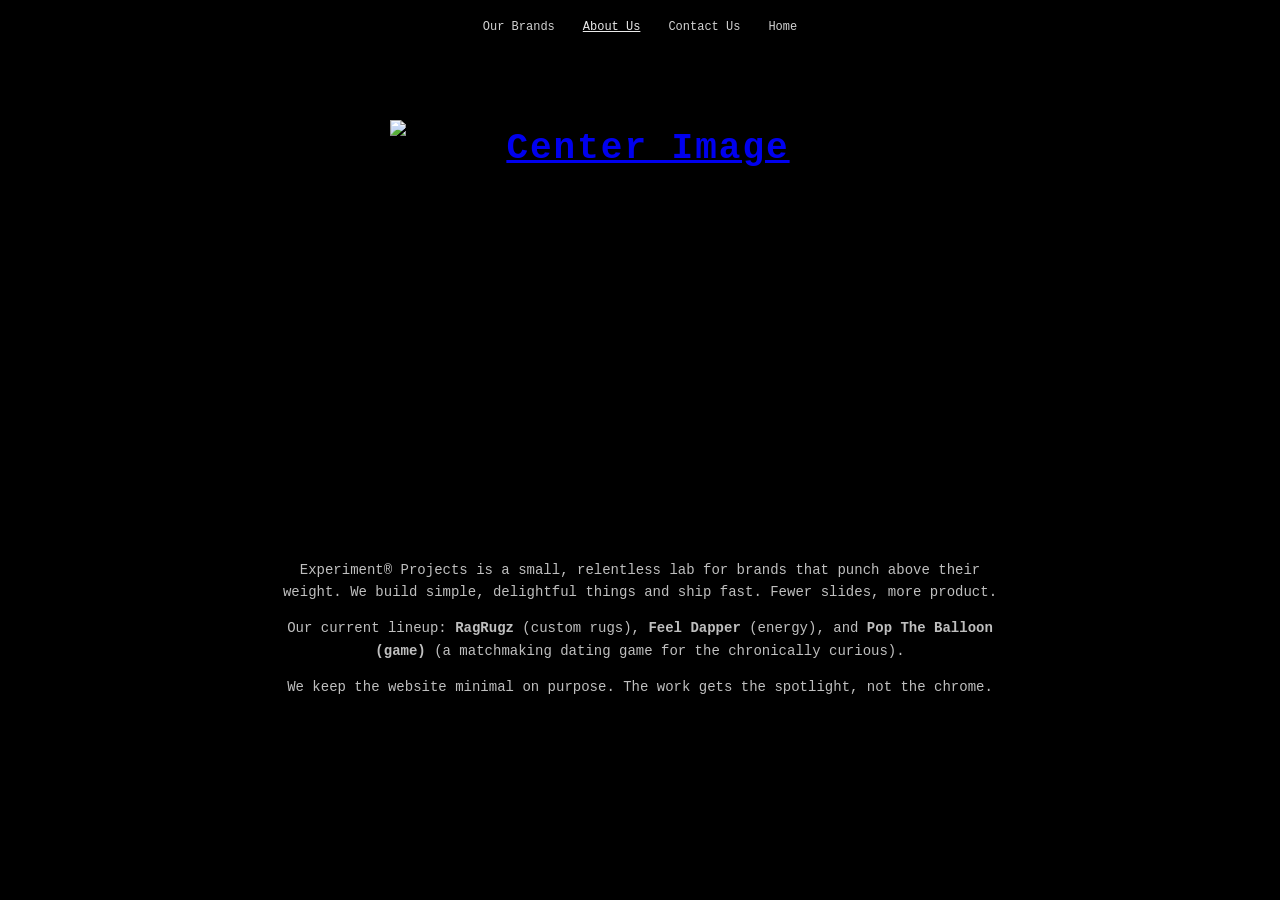
==== about.html @ 23f1a68c "Add files via upload" ====
<!doctype html>
<html lang="en">
<head>
  <meta charset="utf-8" />
  <link rel="shortcut icon" type="x-icon" href="photos\smallfavion.png">
  <meta name="viewport" content="width=device-width, initial-scale=1" />
   <title>About - Experiment Projects®</title>
  <link rel="stylesheet" href="styles.css" />
  <script defer src="script.js"></script>
</head>
<body>
  <header class="nav">
    <nav aria-label="Main">
      <details class="brands">
        <summary>Our Brands</summary>
        <ul>
          <li><a href="https://ragrugz.com" target="_blank" rel="noopener">RagRugz</a></li>
          <li><a href="https://feeldapper.com" target="_blank" rel="noopener">Feel Dapper</a></li>
          <li><a href="https://poptheballoon.games" target="_blank" rel="noopener">Pop The Balloon App</a></li>
        </ul>
      </details>

      <a class="nav-link is-active" href="about.html">About Us</a>
      <a class="nav-link" href="contact.html">Contact Us</a>
      <a class="nav-link" href="index.html">Home</a>
    </nav>
  </header>

  <main class="center narrow">
    <h1 class="brand small">
      <a href="index.html"><img src="photos\ExperimentProjects.png" alt="Center Image"></a>
    </h1>
    <p></p>

    <section class="copy">
      <p>
        Experiment® Projects is a small, relentless lab for brands that punch above their weight.
        We build simple, delightful things and ship fast. Fewer slides, more product.
      </p>
      <p>
        Our current lineup: <strong>RagRugz</strong> (custom rugs), <strong>Feel Dapper</strong> (energy),
        and <strong>Pop The Balloon (game)</strong> (a matchmaking dating game for the chronically curious).</strong> 
		
      </p>
      <p>
        We keep the website minimal on purpose. The work gets the spotlight, not the chrome.
      </p>
    </section>
  </main>
</body>
</html>
---- styles.css ----
/* Minimal, screenshot-faithful aesthetics */
:root{
  --bg:#000;
  --fg:#eaeaea;
  --muted:#bfbfbf;
  --accent:#fff;
  /* playful letter colors */
  --c1:#ffb347; --c2:#56c1ff; --c3:#ff5b5b; --c4:#ffde59; --c5:#6bd36b;
  --c6:#56c1ff; --c7:#ff9ecd; --c8:#56c1ff; --c9:#ffb347; --c10:#ffa200;
}

*{box-sizing:border-box}
html,body{height:100%}
body{
  margin:0;
  background:var(--bg);
  color:var(--fg);
  font:14px/1.6 ui-monospace, SFMono-Regular, Menlo, Consolas, "Liberation Mono", monospace;
}

/* top nav */
.nav{
  position:fixed;
  top:18px;
  left:0; right:0;
  display:flex;
  justify-content:center;
  pointer-events:none; /* only links should capture */
}
.nav nav{display:flex; gap:28px; align-items:flex-start; pointer-events:auto}
.nav-link, .brands > summary{
  color:var(--fg);
  text-decoration:none;
  font-size:12px;
  opacity:.9;
  cursor:pointer;
}
.nav-link:hover, .brands > summary:hover,
.nav-link.is-active{opacity:1; text-decoration:underline}

/* dropdown */
details.brands{
  position:relative;
  user-select:none;
}
details.brands > summary{
  list-style:none;
}
details.brands[open] > summary{opacity:1}
details.brands ul{
  position:absolute;
  top:20px;
  left:0;
  background:#0e0e0e;
  border:1px solid #1f1f1f;
  border-radius:6px;
  padding:6px 0;
  min-width:160px;
  box-shadow:0 10px 30px rgba(0,0,0,.6);
  display:none;
  z-index:5;
}
details.brands[open] ul{display:block}
details.brands li{list-style:none}
details.brands a{
  display:block;
  padding:6px 10px;
  color:var(--muted);
  text-decoration:none;
  font-size:12px;
}
details.brands a:hover{color:var(--fg); background:#151515}

/* center stage */
.center{
  min-height:100%;
  display:grid;
  place-items:center;
  text-align:center;
  padding:64px 16px 32px;
}
.center.narrow{place-items:start center; padding-top:120px; max-width:760px; margin:0 auto}

.brand{
  margin:0;
  letter-spacing:2px;
  font-weight:700;
  font-size:48px;
}
.brand.small{font-size:36px}

.brand sup{
  font-size:12px;
  vertical-align:top;
  margin-left:4px;
  opacity:.9;
}

/* colored letters to mimic the image */
.c1{color:var(--c1)} .c2{color:var(--c2)} .c3{color:var(--c3)} .c4{color:var(--c4)} .c5{color:var(--c5)}
.c6{color:var(--c6)} .c7{color:var(--c7)} .c8{color:var(--c8)} .c9{color:var(--c9)} .c10{color:var(--c10)}

.sub{
  margin-top:6px;
  letter-spacing:3px;
  font-size:12px;
  color:var(--muted);
}

/* about copy */
.copy{
  margin-top:28px;
  color:var(--muted);
  font-size:14px;
}

/* contact form */
.contact{
  margin-top:28px;
  width:100%;
  max-width:560px;
}
.contact label{display:block; margin-bottom:14px}
.contact label span{display:block; font-size:12px; color:var(--muted); margin-bottom:6px}
.contact input, .contact textarea{
  width:100%;
  padding:10px 12px;
  background:#0f0f0f;
  border:1px solid #1f1f1f;
  color:var(--fg);
  border-radius:8px;
  outline:none;
}
.contact input:focus, .contact textarea:focus{border-color:#3a3a3a}
.btn{
  display:inline-block;
  padding:10px 14px;
  background:#141414;
  color:var(--fg);
  border:1px solid #262626;
  border-radius:8px;
  cursor:pointer;
}
.btn:hover{background:#1a1a1a}
.tiny{font-size:11px; color:var(--muted); margin-top:8px}

/* mobile tweaks */
@media (max-width:520px){
  .brand{font-size:38px}
  .brand.small{font-size:30px}
  .nav nav{gap:18px}
}

.brand img {
  width: 500px;      /* adjust this number for your preferred size */
  height: auto;      /* maintains proportions */
  display: block;
  margin: 0 auto;
}

/* optional responsive tweak for mobile */
@media (max-width: 600px) {
  .brand img {
    width: 240px;
  }
}
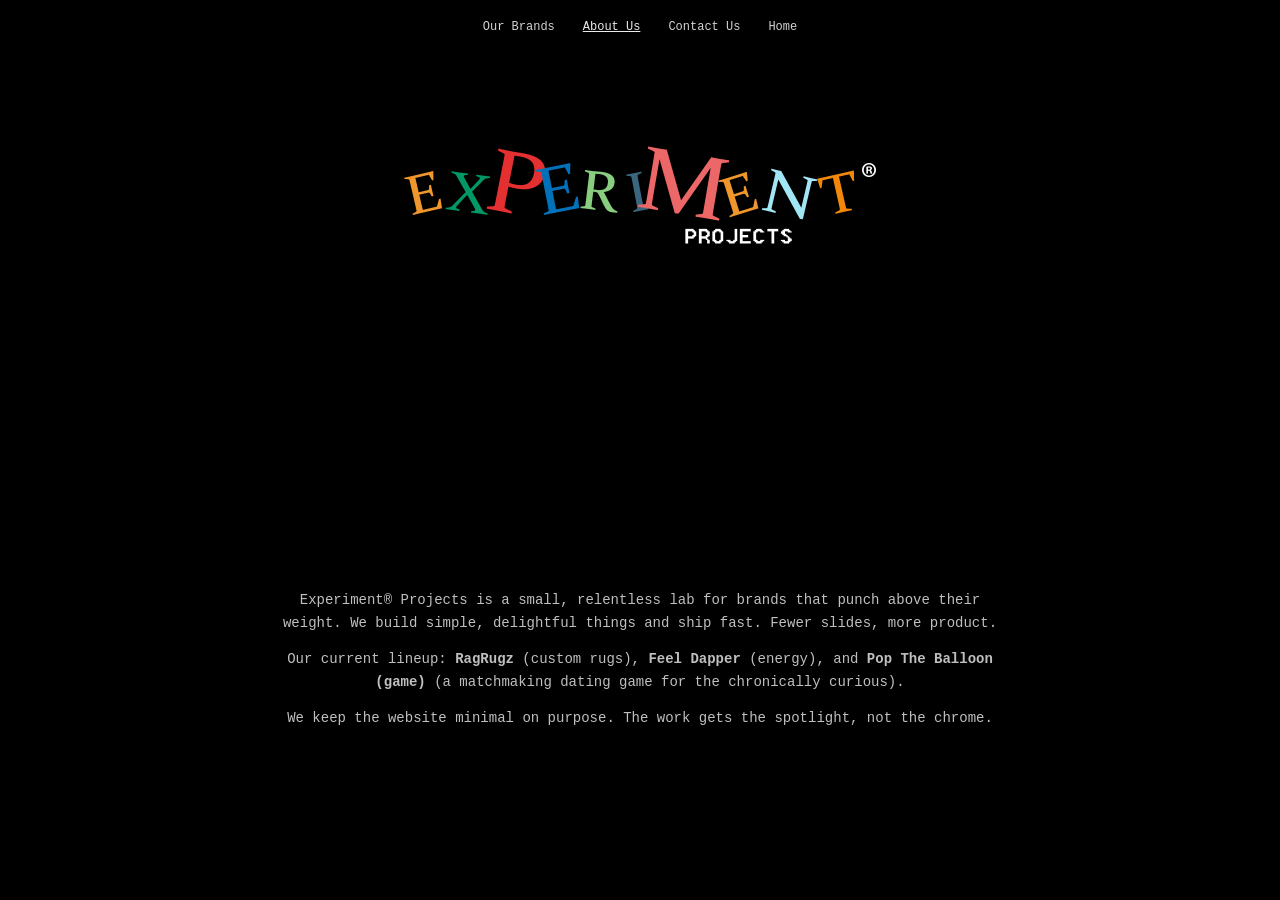
==== commit f9f83d9c: "Update about.html" ====
--- a/about.html
+++ b/about.html
@@ -16,7 +16,7 @@
         <ul>
           <li><a href="https://ragrugz.com" target="_blank" rel="noopener">RagRugz</a></li>
           <li><a href="https://feeldapper.com" target="_blank" rel="noopener">Feel Dapper</a></li>
-          <li><a href="https://poptheballoon.games" target="_blank" rel="noopener">Pop The Balloon App</a></li>
+          <li><a href="https://poptheballoon.games/home.html" target="_blank" rel="noopener">PTB: Center Stage</a></li>
         </ul>
       </details>
 
@@ -28,7 +28,7 @@
 
   <main class="center narrow">
     <h1 class="brand small">
-      <a href="index.html"><img src="photos\ExperimentProjects.png" alt="Center Image"></a>
+      <a href="index.html"><img src="ExperimentProjects.png" alt="Center Image"></a>
     </h1>
     <p></p>
 
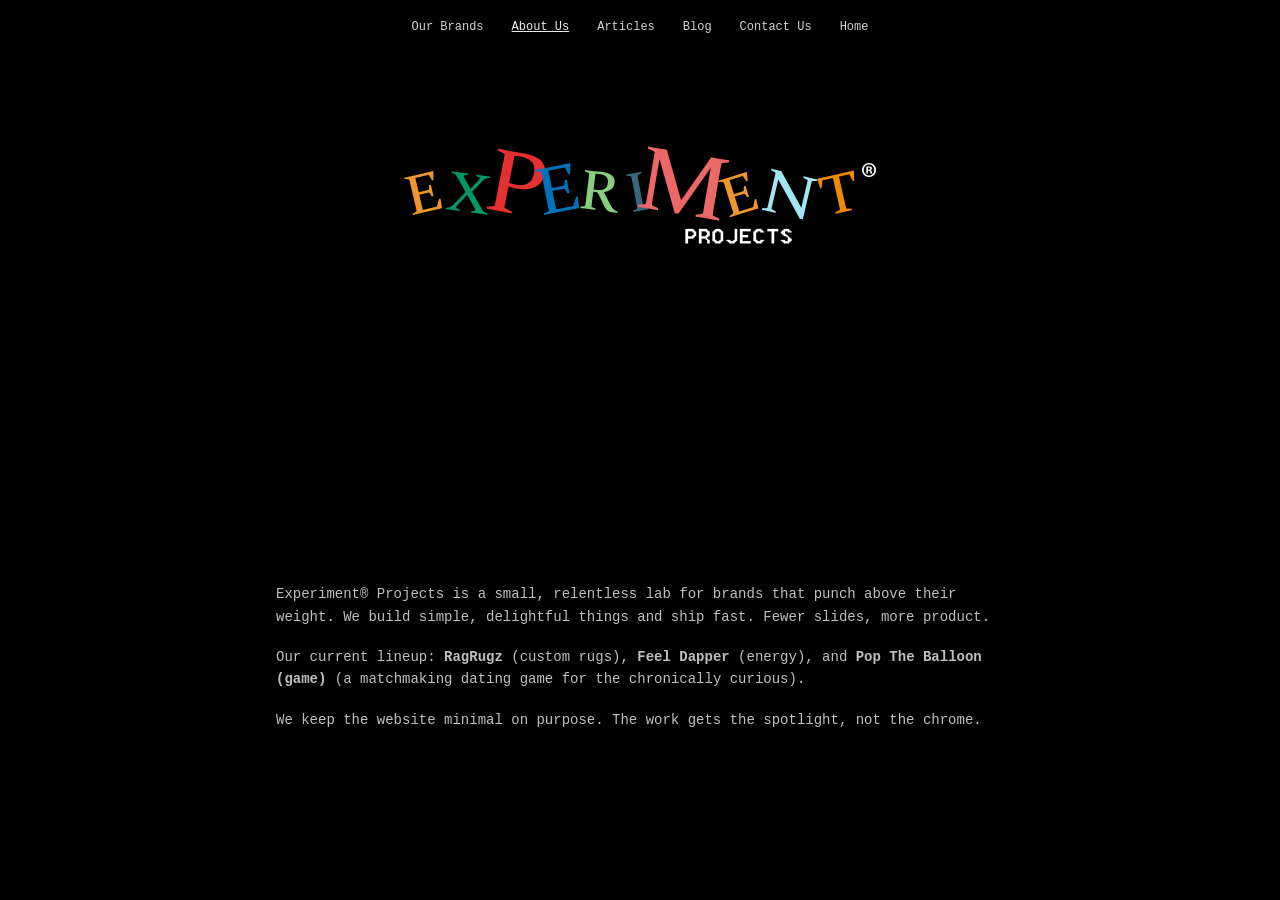
==== commit 7fbb3c23: "Update about.html" ====
--- a/about.html
+++ b/about.html
@@ -21,6 +21,8 @@
       </details>
 
       <a class="nav-link is-active" href="about.html">About Us</a>
+	  <a class="nav-link" href="articles.html">Articles</a>
+	  <a class="nav-link" href="blog.html">Blog</a>
       <a class="nav-link" href="contact.html">Contact Us</a>
       <a class="nav-link" href="index.html">Home</a>
     </nav>
--- a/styles.css
+++ b/styles.css
@@ -1,166 +1,1736 @@
-/* Minimal, screenshot-faithful aesthetics */
-:root{
-  --bg:#000;
-  --fg:#eaeaea;
-  --muted:#bfbfbf;
-  --accent:#fff;
-  /* playful letter colors */
-  --c1:#ffb347; --c2:#56c1ff; --c3:#ff5b5b; --c4:#ffde59; --c5:#6bd36b;
-  --c6:#56c1ff; --c7:#ff9ecd; --c8:#56c1ff; --c9:#ffb347; --c10:#ffa200;
-}
-
-*{box-sizing:border-box}
-html,body{height:100%}
-body{
-  margin:0;
-  background:var(--bg);
-  color:var(--fg);
-  font:14px/1.6 ui-monospace, SFMono-Regular, Menlo, Consolas, "Liberation Mono", monospace;
-}
-
-/* top nav */
-.nav{
-  position:fixed;
-  top:18px;
-  left:0; right:0;
-  display:flex;
-  justify-content:center;
-  pointer-events:none; /* only links should capture */
-}
-.nav nav{display:flex; gap:28px; align-items:flex-start; pointer-events:auto}
-.nav-link, .brands > summary{
-  color:var(--fg);
-  text-decoration:none;
-  font-size:12px;
-  opacity:.9;
-  cursor:pointer;
-}
-.nav-link:hover, .brands > summary:hover,
-.nav-link.is-active{opacity:1; text-decoration:underline}
-
-/* dropdown */
-details.brands{
-  position:relative;
-  user-select:none;
-}
-details.brands > summary{
-  list-style:none;
-}
-details.brands[open] > summary{opacity:1}
-details.brands ul{
-  position:absolute;
-  top:20px;
-  left:0;
-  background:#0e0e0e;
-  border:1px solid #1f1f1f;
-  border-radius:6px;
-  padding:6px 0;
-  min-width:160px;
-  box-shadow:0 10px 30px rgba(0,0,0,.6);
-  display:none;
-  z-index:5;
-}
-details.brands[open] ul{display:block}
-details.brands li{list-style:none}
-details.brands a{
-  display:block;
-  padding:6px 10px;
-  color:var(--muted);
-  text-decoration:none;
-  font-size:12px;
-}
-details.brands a:hover{color:var(--fg); background:#151515}
-
-/* center stage */
-.center{
-  min-height:100%;
-  display:grid;
-  place-items:center;
-  text-align:center;
-  padding:64px 16px 32px;
-}
-.center.narrow{place-items:start center; padding-top:120px; max-width:760px; margin:0 auto}
-
-.brand{
-  margin:0;
-  letter-spacing:2px;
-  font-weight:700;
-  font-size:48px;
-}
-.brand.small{font-size:36px}
-
-.brand sup{
-  font-size:12px;
-  vertical-align:top;
-  margin-left:4px;
-  opacity:.9;
-}
-
-/* colored letters to mimic the image */
-.c1{color:var(--c1)} .c2{color:var(--c2)} .c3{color:var(--c3)} .c4{color:var(--c4)} .c5{color:var(--c5)}
-.c6{color:var(--c6)} .c7{color:var(--c7)} .c8{color:var(--c8)} .c9{color:var(--c9)} .c10{color:var(--c10)}
-
-.sub{
-  margin-top:6px;
-  letter-spacing:3px;
-  font-size:12px;
-  color:var(--muted);
-}
-
-/* about copy */
-.copy{
-  margin-top:28px;
-  color:var(--muted);
-  font-size:14px;
-}
-
-/* contact form */
-.contact{
-  margin-top:28px;
-  width:100%;
-  max-width:560px;
-}
-.contact label{display:block; margin-bottom:14px}
-.contact label span{display:block; font-size:12px; color:var(--muted); margin-bottom:6px}
-.contact input, .contact textarea{
-  width:100%;
-  padding:10px 12px;
-  background:#0f0f0f;
-  border:1px solid #1f1f1f;
-  color:var(--fg);
-  border-radius:8px;
-  outline:none;
-}
-.contact input:focus, .contact textarea:focus{border-color:#3a3a3a}
-.btn{
-  display:inline-block;
-  padding:10px 14px;
-  background:#141414;
-  color:var(--fg);
-  border:1px solid #262626;
-  border-radius:8px;
-  cursor:pointer;
-}
-.btn:hover{background:#1a1a1a}
-.tiny{font-size:11px; color:var(--muted); margin-top:8px}
-
-/* mobile tweaks */
-@media (max-width:520px){
-  .brand{font-size:38px}
-  .brand.small{font-size:30px}
-  .nav nav{gap:18px}
+/* =========================================================
+   EXPERIMENT PROJECTS
+   Main website + Articles page
+   ========================================================= */
+
+:root {
+  --bg: #000;
+  --fg: #eaeaea;
+  --muted: #bfbfbf;
+  --accent: #fff;
+  --panel: #0e0e0e;
+  --panel-hover: #151515;
+  --border: #1f1f1f;
+
+  /* Playful brand colors */
+  --c1: #ffb347;
+  --c2: #56c1ff;
+  --c3: #ff5b5b;
+  --c4: #ffde59;
+  --c5: #6bd36b;
+  --c6: #56c1ff;
+  --c7: #ff9ecd;
+  --c8: #56c1ff;
+  --c9: #ffb347;
+  --c10: #ffa200;
+}
+
+/* =========================================================
+   RESET
+   ========================================================= */
+
+*,
+*::before,
+*::after {
+  box-sizing: border-box;
+}
+
+html {
+  min-height: 100%;
+  scroll-behavior: smooth;
+}
+
+body {
+  min-height: 100%;
+  margin: 0;
+  background: var(--bg);
+  color: var(--fg);
+  font:
+    14px/1.6 ui-monospace,
+    SFMono-Regular,
+    Menlo,
+    Monaco,
+    Consolas,
+    "Liberation Mono",
+    "Courier New",
+    monospace;
+}
+
+img {
+  max-width: 100%;
+}
+
+button,
+input,
+textarea {
+  font: inherit;
+}
+
+a,
+button,
+input,
+textarea,
+summary {
+  -webkit-tap-highlight-color: transparent;
+}
+
+[hidden] {
+  display: none !important;
+}
+
+/* =========================================================
+   TOP NAVIGATION
+   ========================================================= */
+
+.nav {
+  position: fixed;
+  top: 18px;
+  left: 0;
+  right: 0;
+  z-index: 1000;
+
+  display: flex;
+  justify-content: center;
+
+  padding: 0 14px;
+  pointer-events: none;
+}
+
+.nav nav {
+  display: flex;
+  align-items: flex-start;
+  justify-content: center;
+  gap: 28px;
+
+  pointer-events: auto;
+}
+
+.nav-link,
+.brands > summary {
+  color: var(--fg);
+  text-decoration: none;
+  font-size: 12px;
+  opacity: 0.9;
+  cursor: pointer;
+}
+
+.nav-link:hover,
+.brands > summary:hover,
+.nav-link.is-active {
+  opacity: 1;
+  text-decoration: underline;
+}
+
+.nav-link:focus-visible,
+.brands > summary:focus-visible,
+details.brands a:focus-visible {
+  outline: 1px solid var(--fg);
+  outline-offset: 4px;
+}
+
+/* =========================================================
+   BRAND DROPDOWN
+   ========================================================= */
+
+details.brands {
+  position: relative;
+  user-select: none;
+}
+
+details.brands > summary {
+  list-style: none;
+}
+
+details.brands > summary::-webkit-details-marker {
+  display: none;
+}
+
+details.brands[open] > summary {
+  opacity: 1;
+}
+
+details.brands ul {
+  position: absolute;
+  top: 24px;
+  left: 0;
+  z-index: 1001;
+
+  display: none;
+  min-width: 180px;
+
+  margin: 0;
+  padding: 6px 0;
+
+  background: var(--panel);
+  border: 1px solid var(--border);
+  border-radius: 6px;
+  box-shadow: 0 10px 30px rgba(0, 0, 0, 0.6);
+}
+
+details.brands[open] ul {
+  display: block;
+}
+
+details.brands li {
+  margin: 0;
+  padding: 0;
+  list-style: none;
+}
+
+details.brands a {
+  display: block;
+  padding: 7px 11px;
+
+  color: var(--muted);
+  text-decoration: none;
+  font-size: 12px;
+  white-space: nowrap;
+}
+
+details.brands a:hover,
+details.brands a:focus-visible {
+  color: var(--fg);
+  background: var(--panel-hover);
+}
+
+/* =========================================================
+   HOME, ABOUT AND CONTACT
+   ========================================================= */
+
+.center {
+  display: grid;
+  place-items: center;
+
+  min-height: 100vh;
+  padding: 80px 16px 32px;
+
+  text-align: center;
+}
+
+.center.narrow {
+  place-items: start center;
+
+  width: min(760px, calc(100% - 32px));
+  margin: 0 auto;
+  padding-top: 120px;
+}
+
+.brand {
+  margin: 0;
+  font-size: 48px;
+  font-weight: 700;
+  letter-spacing: 2px;
+}
+
+.brand.small {
+  font-size: 36px;
+}
+
+.brand a {
+  display: inline-block;
 }
 
 .brand img {
-  width: 500px;      /* adjust this number for your preferred size */
-  height: auto;      /* maintains proportions */
   display: block;
+  width: 500px;
+  max-width: min(500px, 90vw);
+  height: auto;
   margin: 0 auto;
 }
 
-/* optional responsive tweak for mobile */
-@media (max-width: 600px) {
+.brand sup {
+  margin-left: 4px;
+  font-size: 12px;
+  vertical-align: top;
+  opacity: 0.9;
+}
+
+/* Colored letters */
+
+.c1 {
+  color: var(--c1);
+}
+
+.c2 {
+  color: var(--c2);
+}
+
+.c3 {
+  color: var(--c3);
+}
+
+.c4 {
+  color: var(--c4);
+}
+
+.c5 {
+  color: var(--c5);
+}
+
+.c6 {
+  color: var(--c6);
+}
+
+.c7 {
+  color: var(--c7);
+}
+
+.c8 {
+  color: var(--c8);
+}
+
+.c9 {
+  color: var(--c9);
+}
+
+.c10 {
+  color: var(--c10);
+}
+
+.sub {
+  margin-top: 6px;
+  color: var(--muted);
+  font-size: 12px;
+  letter-spacing: 3px;
+}
+
+/* About page */
+
+.copy {
+  margin-top: 28px;
+  color: var(--muted);
+  font-size: 14px;
+  text-align: left;
+}
+
+.copy p {
+  margin: 0 0 18px;
+}
+
+/* Contact form */
+
+.contact {
+  width: 100%;
+  max-width: 560px;
+  margin-top: 28px;
+  text-align: left;
+}
+
+.contact label {
+  display: block;
+  margin-bottom: 14px;
+}
+
+.contact label span {
+  display: block;
+  margin-bottom: 6px;
+  color: var(--muted);
+  font-size: 12px;
+}
+
+.contact input,
+.contact textarea {
+  width: 100%;
+  padding: 10px 12px;
+
+  background: #0f0f0f;
+  color: var(--fg);
+
+  border: 1px solid var(--border);
+  border-radius: 8px;
+  outline: none;
+}
+
+.contact textarea {
+  min-height: 150px;
+  resize: vertical;
+}
+
+.contact input:focus,
+.contact textarea:focus {
+  border-color: #555;
+}
+
+.btn {
+  display: inline-block;
+  padding: 10px 14px;
+
+  background: #141414;
+  color: var(--fg);
+
+  border: 1px solid #262626;
+  border-radius: 8px;
+
+  cursor: pointer;
+}
+
+.btn:hover {
+  background: #1a1a1a;
+}
+
+.btn:focus-visible {
+  outline: 1px solid var(--fg);
+  outline-offset: 3px;
+}
+
+.tiny {
+  margin-top: 8px;
+  color: var(--muted);
+  font-size: 11px;
+}
+
+/* =========================================================
+   ARTICLES PAGE
+   ========================================================= */
+
+.articles-body {
+  min-height: 100vh;
+  background: var(--bg);
+}
+
+.articles-shell {
+  width: min(1120px, calc(100% - 34px));
+  margin: 0 auto;
+  padding: 120px 0 80px;
+}
+
+/* Articles hero */
+
+.articles-hero {
+  max-width: 820px;
+  margin: 0 auto 65px;
+  text-align: center;
+}
+
+.articles-logo {
+  display: inline-block;
+  margin-bottom: 34px;
+}
+
+.articles-logo img {
+  display: block;
+  width: min(390px, 80vw);
+  height: auto;
+}
+
+.articles-eyebrow,
+.section-heading > p,
+.section-heading > div > p,
+.journal-label {
+  margin: 0 0 10px;
+
+  color: var(--c2);
+  font-size: 11px;
+  letter-spacing: 3px;
+  text-transform: uppercase;
+}
+
+.articles-hero h1 {
+  margin: 0;
+
+  color: var(--fg);
+  font-size: clamp(40px, 7vw, 78px);
+  line-height: 1;
+  letter-spacing: -4px;
+}
+
+.articles-intro {
+  max-width: 700px;
+  margin: 26px auto 0;
+
+  color: var(--muted);
+  font-size: 15px;
+  line-height: 1.9;
+}
+
+/* Search and filters */
+
+.articles-tools {
+  margin-bottom: 65px;
+  padding: 22px;
+
+  background: var(--panel);
+  border: 1px solid var(--border);
+  border-radius: 12px;
+}
+
+.article-search {
+  margin-bottom: 18px;
+}
+
+.article-search label {
+  display: block;
+  margin-bottom: 7px;
+
+  color: var(--muted);
+  font-size: 11px;
+  letter-spacing: 1px;
+  text-transform: uppercase;
+}
+
+.article-search input {
+  width: 100%;
+  padding: 14px 15px;
+
+  background: #080808;
+  color: var(--fg);
+
+  border: 1px solid #292929;
+  border-radius: 8px;
+  outline: none;
+}
+
+.article-search input::placeholder {
+  color: #6f6f6f;
+}
+
+.article-search input:focus {
+  border-color: #555;
+}
+
+.category-filters {
+  display: flex;
+  flex-wrap: wrap;
+  gap: 9px;
+}
+
+.category-filter {
+  padding: 8px 12px;
+
+  background: transparent;
+  color: var(--muted);
+
+  border: 1px solid #292929;
+  border-radius: 999px;
+
+  font-size: 11px;
+  cursor: pointer;
+}
+
+.category-filter:hover {
+  color: var(--fg);
+  border-color: #555;
+}
+
+.category-filter.is-active {
+  background: var(--fg);
+  color: var(--bg);
+  border-color: var(--fg);
+}
+
+.category-filter:focus-visible {
+  outline: 1px solid var(--fg);
+  outline-offset: 3px;
+}
+
+/* Section headings */
+
+.featured-section,
+.latest-section {
+  margin-bottom: 75px;
+}
+
+.section-heading {
+  margin-bottom: 24px;
+}
+
+.section-heading h2 {
+  margin: 0;
+
+  color: var(--fg);
+  font-size: clamp(26px, 4vw, 40px);
+  line-height: 1.2;
+  letter-spacing: -2px;
+}
+
+.section-heading-row {
+  display: flex;
+  align-items: flex-end;
+  justify-content: space-between;
+  gap: 20px;
+}
+
+.article-count {
+  color: var(--muted);
+  font-size: 12px;
+}
+
+/* Featured article */
+
+.featured-article {
+  display: grid;
+  grid-template-columns: minmax(0, 1.15fr) minmax(280px, 0.85fr);
+
+  min-height: 420px;
+  overflow: hidden;
+
+  background: var(--panel);
+  border: 1px solid #242424;
+  border-radius: 14px;
+}
+
+.featured-copy {
+  display: flex;
+  flex-direction: column;
+  justify-content: center;
+
+  padding: clamp(30px, 6vw, 65px);
+}
+
+.article-meta {
+  display: flex;
+  flex-wrap: wrap;
+  gap: 12px;
+
+  margin-bottom: 21px;
+
+  color: #888;
+  font-size: 11px;
+}
+
+.article-meta span:not(:last-child)::after {
+  margin-left: 12px;
+  color: #444;
+  content: "/";
+}
+
+.article-category {
+  display: inline-block;
+
+  font-size: 10px;
+  font-weight: 700;
+  letter-spacing: 1.2px;
+  text-transform: uppercase;
+}
+
+.category-app {
+  color: var(--c2);
+}
+
+.category-it {
+  color: var(--c5);
+}
+
+.category-business {
+  color: var(--c1);
+}
+
+.featured-copy h3 {
+  max-width: 620px;
+  margin: 0;
+
+  font-size: clamp(30px, 5vw, 54px);
+  line-height: 1.08;
+  letter-spacing: -3px;
+}
+
+.featured-copy > p {
+  max-width: 650px;
+  margin: 24px 0 29px;
+
+  color: var(--muted);
+  font-size: 14px;
+  line-height: 1.9;
+}
+
+.read-article-link {
+  display: inline-flex;
+  align-items: center;
+  gap: 8px;
+
+  width: fit-content;
+
+  color: var(--fg);
+  font-weight: 700;
+  text-decoration: none;
+}
+
+.read-article-link:hover {
+  text-decoration: underline;
+}
+
+.read-article-link span {
+  transition: transform 150ms ease;
+}
+
+.read-article-link:hover span {
+  transform: translateX(4px);
+}
+
+/* Featured code artwork */
+
+.featured-art {
+  display: grid;
+  place-items: center;
+
+  min-height: 320px;
+  padding: 35px;
+
+  background: #111;
+  border-left: 1px solid #242424;
+}
+
+.featured-window {
+  width: min(350px, 100%);
+  overflow: hidden;
+
+  background: #080808;
+  border: 1px solid #303030;
+  border-radius: 10px;
+
+  box-shadow: 0 25px 60px rgba(0, 0, 0, 0.6);
+  transform: rotate(-2deg);
+}
+
+.window-bar {
+  display: flex;
+  gap: 7px;
+
+  padding: 13px;
+  border-bottom: 1px solid #242424;
+}
+
+.window-bar span {
+  width: 8px;
+  height: 8px;
+  border-radius: 50%;
+}
+
+.window-bar span:nth-child(1) {
+  background: var(--c3);
+}
+
+.window-bar span:nth-child(2) {
+  background: var(--c4);
+}
+
+.window-bar span:nth-child(3) {
+  background: var(--c5);
+}
+
+.window-content {
+  padding: 30px 22px 40px;
+}
+
+.code-line {
+  height: 7px;
+  margin-bottom: 15px;
+
+  background: #303030;
+  border-radius: 999px;
+}
+
+.code-line:nth-child(1) {
+  background: var(--c2);
+}
+
+.code-line:nth-child(2) {
+  background: var(--c7);
+}
+
+.code-line:nth-child(3) {
+  background: var(--c5);
+}
+
+.code-line-long {
+  width: 90%;
+}
+
+.code-line-medium {
+  width: 68%;
+}
+
+.code-line-short {
+  width: 43%;
+}
+
+/* Article grid */
+
+.articles-grid {
+  display: grid;
+  grid-template-columns: repeat(3, minmax(0, 1fr));
+  gap: 16px;
+}
+
+.article-card {
+  display: flex;
+  flex-direction: column;
+
+  min-height: 345px;
+  padding: 26px;
+
+  background: var(--panel);
+  border: 1px solid #222;
+  border-radius: 12px;
+
+  transition:
+    transform 170ms ease,
+    border-color 170ms ease,
+    background 170ms ease;
+}
+
+.article-card:hover {
+  background: var(--panel-hover);
+  border-color: #3c3c3c;
+  transform: translateY(-4px);
+}
+
+.article-card-top,
+.article-card-footer {
+  display: flex;
+  align-items: center;
+  justify-content: space-between;
+  gap: 14px;
+}
+
+.article-number {
+  color: #666;
+  font-size: 11px;
+}
+
+.article-card h3 {
+  margin: 46px 0 17px;
+
+  color: var(--fg);
+  font-size: 21px;
+  line-height: 1.3;
+  letter-spacing: -1px;
+}
+
+.article-card > p {
+  margin: 0;
+
+  color: var(--muted);
+  font-size: 13px;
+  line-height: 1.8;
+}
+
+.article-card-footer {
+  margin-top: auto;
+  padding-top: 32px;
+
+  color: #747474;
+  font-size: 10px;
+  text-transform: uppercase;
+}
+
+/* No article results */
+
+.empty-articles {
+  padding: 50px 20px;
+
+  background: #0b0b0b;
+  border: 1px dashed #303030;
+  border-radius: 12px;
+
+  text-align: center;
+}
+
+.empty-articles p {
+  margin: 0 0 17px;
+  color: var(--muted);
+}
+
+.empty-articles button {
+  padding: 9px 14px;
+
+  background: var(--fg);
+  color: var(--bg);
+
+  border: 0;
+  border-radius: 7px;
+
+  cursor: pointer;
+}
+
+/* About the journal */
+
+.journal-about {
+  display: grid;
+  grid-template-columns: 0.9fr 1.1fr;
+  gap: 65px;
+
+  padding: 50px 0 10px;
+  border-top: 1px solid #252525;
+}
+
+.journal-about h2 {
+  max-width: 520px;
+  margin: 0;
+
+  font-size: clamp(28px, 4vw, 45px);
+  line-height: 1.15;
+  letter-spacing: -2px;
+}
+
+.journal-about > p {
+  margin: 27px 0 0;
+
+  color: var(--muted);
+  font-size: 14px;
+  line-height: 1.9;
+}
+
+/* Articles footer */
+
+.articles-footer {
+  display: flex;
+  align-items: center;
+  justify-content: space-between;
+  gap: 25px;
+
+  width: min(1120px, calc(100% - 34px));
+  margin: 0 auto;
+  padding: 28px 0 45px;
+
+  color: #757575;
+  border-top: 1px solid #202020;
+
+  font-size: 11px;
+}
+
+.articles-footer p {
+  margin: 0;
+}
+
+.articles-footer nav {
+  display: flex;
+  flex-wrap: wrap;
+  gap: 18px;
+}
+
+.articles-footer a {
+  color: #8d8d8d;
+  text-decoration: none;
+}
+
+.articles-footer a:hover {
+  color: var(--fg);
+  text-decoration: underline;
+}
+
+/* Future AdSense area */
+
+.article-ad {
+  display: grid;
+  place-items: center;
+
+  min-height: 120px;
+  margin: 30px 0 65px;
+
+  color: #5f5f5f;
+  border: 1px dashed #292929;
+
+  font-size: 10px;
+  text-transform: uppercase;
+}
+
+/* =========================================================
+   TABLET
+   ========================================================= */
+
+@media (max-width: 950px) {
+  .featured-article {
+    grid-template-columns: 1fr;
+  }
+
+  .featured-art {
+    min-height: 290px;
+    border-top: 1px solid #242424;
+    border-left: 0;
+  }
+
+  .articles-grid {
+    grid-template-columns: repeat(2, minmax(0, 1fr));
+  }
+}
+
+/* =========================================================
+   MOBILE
+   ========================================================= */
+
+@media (max-width: 680px) {
+  .nav {
+    top: 14px;
+  }
+
+  .nav nav {
+    flex-wrap: wrap;
+    gap: 10px 16px;
+  }
+
+  .nav-link,
+  .brands > summary {
+    font-size: 11px;
+  }
+
+  .center {
+    padding-top: 110px;
+  }
+
+  .center.narrow {
+    padding-top: 135px;
+  }
+
+  .brand {
+    font-size: 38px;
+  }
+
+  .brand.small {
+    font-size: 30px;
+  }
+
   .brand img {
     width: 240px;
-  }
-}
+    max-width: 80vw;
+  }
+
+  .articles-shell {
+    width: min(100% - 24px, 1120px);
+    padding-top: 140px;
+  }
+
+  .articles-hero {
+    margin-bottom: 50px;
+  }
+
+  .articles-logo img {
+    width: min(270px, 76vw);
+  }
+
+  .articles-hero h1 {
+    letter-spacing: -3px;
+  }
+
+  .articles-intro {
+    font-size: 14px;
+  }
+
+  .articles-tools {
+    margin-bottom: 52px;
+    padding: 16px;
+  }
+
+  .category-filters {
+    display: grid;
+    grid-template-columns: 1fr 1fr;
+  }
+
+  .category-filter {
+    width: 100%;
+  }
+
+  .featured-copy {
+    padding: 30px 23px 35px;
+  }
+
+  .featured-copy h3 {
+    letter-spacing: -2px;
+  }
+
+  .featured-art {
+    min-height: 250px;
+    padding: 28px;
+  }
+
+  .articles-grid {
+    grid-template-columns: 1fr;
+  }
+
+  .article-card {
+    min-height: 305px;
+  }
+
+  .section-heading-row {
+    align-items: flex-start;
+  }
+
+  .journal-about {
+    grid-template-columns: 1fr;
+    gap: 18px;
+  }
+
+  .articles-footer {
+    flex-direction: column;
+    align-items: flex-start;
+  }
+}
+
+/* =========================================================
+   SMALL PHONES
+   ========================================================= */
+
+@media (max-width: 420px) {
+  .category-filters {
+    grid-template-columns: 1fr;
+  }
+
+  .article-meta {
+    gap: 8px;
+  }
+
+  .article-meta span:not(:last-child)::after {
+    margin-left: 8px;
+  }
+
+  .section-heading-row {
+    flex-direction: column;
+  }
+}
+
+/* =========================================================
+   EXPERIMENT PROJECTS BLOG
+   Fixed logo/navigation + scrolling blog content
+   ========================================================= */
+
+:root {
+  --blog-header-height: 205px;
+}
+
+.blog-body {
+  height: 100vh;
+  overflow: hidden;
+  background: #000;
+}
+
+/* Fixed header */
+
+.blog-fixed-header {
+  position: fixed;
+  top: 0;
+  left: 0;
+  right: 0;
+  z-index: 2000;
+
+  display: flex;
+  flex-direction: column;
+  align-items: center;
+  justify-content: center;
+
+  height: var(--blog-header-height);
+  padding: 20px 20px 16px;
+
+  background: rgba(0, 0, 0, 0.97);
+  border-bottom: 1px solid #1d1d1d;
+
+  text-align: center;
+}
+
+.blog-header-logo {
+  display: block;
+  width: fit-content;
+  margin: 0 auto 19px;
+}
+
+.blog-header-logo img {
+  display: block;
+  width: 225px;
+  max-width: 65vw;
+  height: auto;
+  margin: 0 auto;
+}
+
+.blog-nav {
+  display: flex;
+  align-items: center;
+  justify-content: center;
+  flex-wrap: wrap;
+
+  gap: 12px 25px;
+}
+
+.blog-nav .nav-link,
+.blog-nav .brands > summary {
+  font-size: 11px;
+}
+
+/* Keep dropdown above scrolling content */
+
+.blog-nav details.brands ul {
+  z-index: 3000;
+  text-align: left;
+}
+
+/* Scrollable content */
+
+.blog-scroll-area {
+  position: fixed;
+  top: var(--blog-header-height);
+  right: 0;
+  bottom: 0;
+  left: 0;
+
+  overflow-x: hidden;
+  overflow-y: auto;
+
+  scrollbar-gutter: stable;
+}
+
+.blog-container {
+  width: min(940px, calc(100% - 32px));
+  margin: 0 auto;
+  padding: 70px 0 50px;
+}
+
+/* Blog introduction */
+
+.blog-intro {
+  max-width: 780px;
+  margin: 0 auto 65px;
+  text-align: center;
+}
+
+.blog-kicker {
+  margin: 0 0 13px;
+
+  color: var(--c2);
+  font-size: 10px;
+  letter-spacing: 3px;
+  text-transform: uppercase;
+}
+
+.blog-intro h1 {
+  margin: 0;
+
+  color: var(--fg);
+  font-size: clamp(44px, 8vw, 78px);
+  line-height: 1;
+  letter-spacing: -5px;
+}
+
+.blog-description {
+  max-width: 690px;
+  margin: 25px auto 0;
+
+  color: var(--muted);
+  font-size: 14px;
+  line-height: 1.9;
+}
+
+.blog-actions {
+  display: flex;
+  align-items: center;
+  justify-content: center;
+  flex-wrap: wrap;
+
+  gap: 10px;
+  margin-top: 30px;
+}
+
+.blog-action-primary,
+.blog-action-secondary {
+  display: inline-flex;
+  align-items: center;
+  justify-content: center;
+
+  min-width: 125px;
+  padding: 10px 17px;
+
+  border-radius: 8px;
+
+  font-size: 11px;
+  font-weight: 700;
+  text-decoration: none;
+}
+
+.blog-action-primary {
+  background: var(--fg);
+  color: #050505;
+  border: 1px solid var(--fg);
+}
+
+.blog-action-secondary {
+  background: transparent;
+  color: var(--fg);
+  border: 1px solid #333;
+}
+
+.blog-action-primary:hover {
+  background: #fff;
+}
+
+.blog-action-secondary:hover {
+  background: #111;
+  border-color: #555;
+}
+
+/* Search and filters */
+
+.blog-controls {
+  margin-bottom: 70px;
+  padding: 22px;
+
+  background: #0d0d0d;
+  border: 1px solid #222;
+  border-radius: 13px;
+}
+
+.blog-search {
+  display: block;
+}
+
+.blog-search > span {
+  display: block;
+  margin-bottom: 8px;
+
+  color: var(--muted);
+  font-size: 10px;
+  letter-spacing: 1.5px;
+  text-transform: uppercase;
+}
+
+.blog-search input {
+  width: 100%;
+  padding: 14px 15px;
+
+  background: #050505;
+  color: var(--fg);
+
+  border: 1px solid #292929;
+  border-radius: 8px;
+  outline: none;
+}
+
+.blog-search input::placeholder {
+  color: #707070;
+}
+
+.blog-search input:focus {
+  border-color: #555;
+}
+
+.blog-filters {
+  display: flex;
+  flex-wrap: wrap;
+  gap: 8px;
+
+  margin-top: 17px;
+}
+
+.blog-filter {
+  padding: 8px 12px;
+
+  background: transparent;
+  color: var(--muted);
+
+  border: 1px solid #292929;
+  border-radius: 999px;
+
+  font-size: 10px;
+  cursor: pointer;
+}
+
+.blog-filter:hover {
+  color: var(--fg);
+  border-color: #555;
+}
+
+.blog-filter.is-active {
+  background: var(--fg);
+  color: #050505;
+  border-color: var(--fg);
+}
+
+/* Blog feed heading */
+
+.blog-feed-heading {
+  display: flex;
+  align-items: flex-end;
+  justify-content: space-between;
+  gap: 20px;
+
+  margin-bottom: 26px;
+}
+
+.blog-feed-heading p {
+  margin: 0 0 8px;
+
+  color: var(--c2);
+  font-size: 10px;
+  letter-spacing: 3px;
+  text-transform: uppercase;
+}
+
+.blog-feed-heading h2 {
+  margin: 0;
+
+  font-size: clamp(28px, 5vw, 43px);
+  line-height: 1.1;
+  letter-spacing: -2px;
+}
+
+.blog-feed-heading > span {
+  color: #777;
+  font-size: 11px;
+}
+
+/* Blog posts */
+
+.blog-feed {
+  display: grid;
+  gap: 18px;
+}
+
+.blog-post {
+  overflow: hidden;
+
+  background: #0d0d0d;
+  border: 1px solid #232323;
+  border-radius: 14px;
+
+  transition:
+    transform 170ms ease,
+    border-color 170ms ease,
+    background 170ms ease;
+}
+
+.blog-post:hover {
+  background: #101010;
+  border-color: #3a3a3a;
+  transform: translateY(-3px);
+}
+
+.blog-post-featured {
+  display: grid;
+  grid-template-columns: minmax(240px, 0.72fr) minmax(0, 1.28fr);
+}
+
+.blog-post-image {
+  min-height: 390px;
+  padding: 25px;
+
+  border-right: 1px solid #252525;
+}
+
+.blog-post-image-code {
+  display: flex;
+  align-items: flex-end;
+
+  background:
+    linear-gradient(
+      145deg,
+      rgba(86, 193, 255, 0.2),
+      rgba(255, 158, 205, 0.12),
+      rgba(255, 179, 71, 0.17)
+    ),
+    #0b0b0b;
+}
+
+.blog-post-image span {
+  padding: 8px 11px;
+
+  background: #050505;
+  color: var(--fg);
+
+  border: 1px solid #303030;
+  border-radius: 999px;
+
+  font-size: 10px;
+  text-transform: uppercase;
+}
+
+.blog-post-content {
+  padding: clamp(28px, 5vw, 48px);
+}
+
+.blog-post-meta {
+  display: flex;
+  flex-wrap: wrap;
+  gap: 11px;
+
+  margin-bottom: 20px;
+
+  color: #777;
+  font-size: 10px;
+  text-transform: uppercase;
+}
+
+.blog-post-meta span:not(:last-child)::after {
+  margin-left: 11px;
+  color: #3f3f3f;
+  content: "/";
+}
+
+.blog-post-category {
+  color: var(--c2);
+  font-weight: 700;
+}
+
+.blog-post-category.category-business {
+  color: var(--c1);
+}
+
+.blog-post-category.category-creative {
+  color: var(--c7);
+}
+
+.blog-post-category.category-community {
+  color: var(--c5);
+}
+
+.blog-post h3 {
+  max-width: 720px;
+  margin: 0;
+
+  color: var(--fg);
+  font-size: clamp(24px, 4vw, 39px);
+  line-height: 1.15;
+  letter-spacing: -2px;
+}
+
+.blog-post-content > p {
+  max-width: 720px;
+  margin: 20px 0 27px;
+
+  color: var(--muted);
+  font-size: 13px;
+  line-height: 1.9;
+}
+
+.blog-read-link {
+  display: inline-flex;
+  align-items: center;
+  gap: 8px;
+
+  color: var(--fg);
+  font-weight: 700;
+  text-decoration: none;
+}
+
+.blog-read-link:hover {
+  text-decoration: underline;
+}
+
+.blog-read-link span {
+  transition: transform 150ms ease;
+}
+
+.blog-read-link:hover span {
+  transform: translateX(4px);
+}
+
+/* File attachments */
+
+.blog-attachments {
+  display: flex;
+  flex-wrap: wrap;
+  gap: 9px;
+
+  margin: 0 0 27px;
+}
+
+.blog-attachments a {
+  display: inline-flex;
+  align-items: center;
+  gap: 8px;
+
+  padding: 8px 10px;
+
+  background: #080808;
+  color: var(--c2);
+
+  border: 1px solid #292929;
+  border-radius: 7px;
+
+  font-size: 9px;
+  font-weight: 700;
+  text-decoration: none;
+}
+
+.blog-attachments a span {
+  color: var(--muted);
+  font-weight: 400;
+}
+
+.blog-attachments a:hover {
+  border-color: #555;
+}
+
+/* Empty search */
+
+.empty-blog-posts {
+  padding: 50px 20px;
+
+  background: #0b0b0b;
+  border: 1px dashed #303030;
+  border-radius: 12px;
+
+  text-align: center;
+}
+
+.empty-blog-posts p {
+  margin: 0 0 16px;
+  color: var(--muted);
+}
+
+.empty-blog-posts button {
+  padding: 9px 14px;
+
+  background: var(--fg);
+  color: #050505;
+
+  border: 0;
+  border-radius: 7px;
+
+  cursor: pointer;
+}
+
+/* Footer */
+
+.blog-footer {
+  display: flex;
+  align-items: center;
+  justify-content: space-between;
+  gap: 24px;
+
+  margin-top: 75px;
+  padding: 28px 0 10px;
+
+  color: #707070;
+  border-top: 1px solid #222;
+
+  font-size: 10px;
+}
+
+.blog-footer p {
+  margin: 0;
+}
+
+.blog-footer nav {
+  display: flex;
+  flex-wrap: wrap;
+  gap: 17px;
+}
+
+.blog-footer a {
+  color: #888;
+  text-decoration: none;
+}
+
+.blog-footer a:hover {
+  color: var(--fg);
+  text-decoration: underline;
+}
+
+/* =========================================================
+   BLOG TABLET
+   ========================================================= */
+
+@media (max-width: 800px) {
+  :root {
+    --blog-header-height: 195px;
+  }
+
+  .blog-header-logo img {
+    width: 200px;
+  }
+
+  .blog-post-featured {
+    grid-template-columns: 1fr;
+  }
+
+  .blog-post-image {
+    min-height: 250px;
+    border-right: 0;
+    border-bottom: 1px solid #252525;
+  }
+}
+
+/* =========================================================
+   BLOG MOBILE
+   ========================================================= */
+
+@media (max-width: 560px) {
+  :root {
+    --blog-header-height: 215px;
+  }
+
+  .blog-fixed-header {
+    padding: 15px 12px 14px;
+  }
+
+  .blog-header-logo {
+    margin-bottom: 16px;
+  }
+
+  .blog-header-logo img {
+    width: 175px;
+  }
+
+  .blog-nav {
+    gap: 9px 15px;
+  }
+
+  .blog-nav .nav-link,
+  .blog-nav .brands > summary {
+    font-size: 10px;
+  }
+
+  .blog-container {
+    width: min(100% - 24px, 940px);
+    padding-top: 50px;
+  }
+
+  .blog-intro {
+    margin-bottom: 50px;
+  }
+
+  .blog-intro h1 {
+    font-size: 43px;
+    letter-spacing: -3px;
+  }
+
+  .blog-description {
+    font-size: 13px;
+  }
+
+  .blog-controls {
+    margin-bottom: 52px;
+    padding: 16px;
+  }
+
+  .blog-filters {
+    display: grid;
+    grid-template-columns: 1fr 1fr;
+  }
+
+  .blog-filter {
+    width: 100%;
+  }
+
+  .blog-feed-heading {
+    align-items: flex-start;
+    flex-direction: column;
+  }
+
+  .blog-post-content {
+    padding: 27px 21px 31px;
+  }
+
+  .blog-post h3 {
+    letter-spacing: -1px;
+  }
+
+  .blog-post-meta {
+    gap: 7px;
+  }
+
+  .blog-post-meta span:not(:last-child)::after {
+    margin-left: 7px;
+  }
+
+  .blog-footer {
+    align-items: flex-start;
+    flex-direction: column;
+  }
+}
+
+@media (max-width: 390px) {
+  :root {
+    --blog-header-height: 230px;
+  }
+
+  .blog-filters {
+    grid-template-columns: 1fr;
+  }
+}
